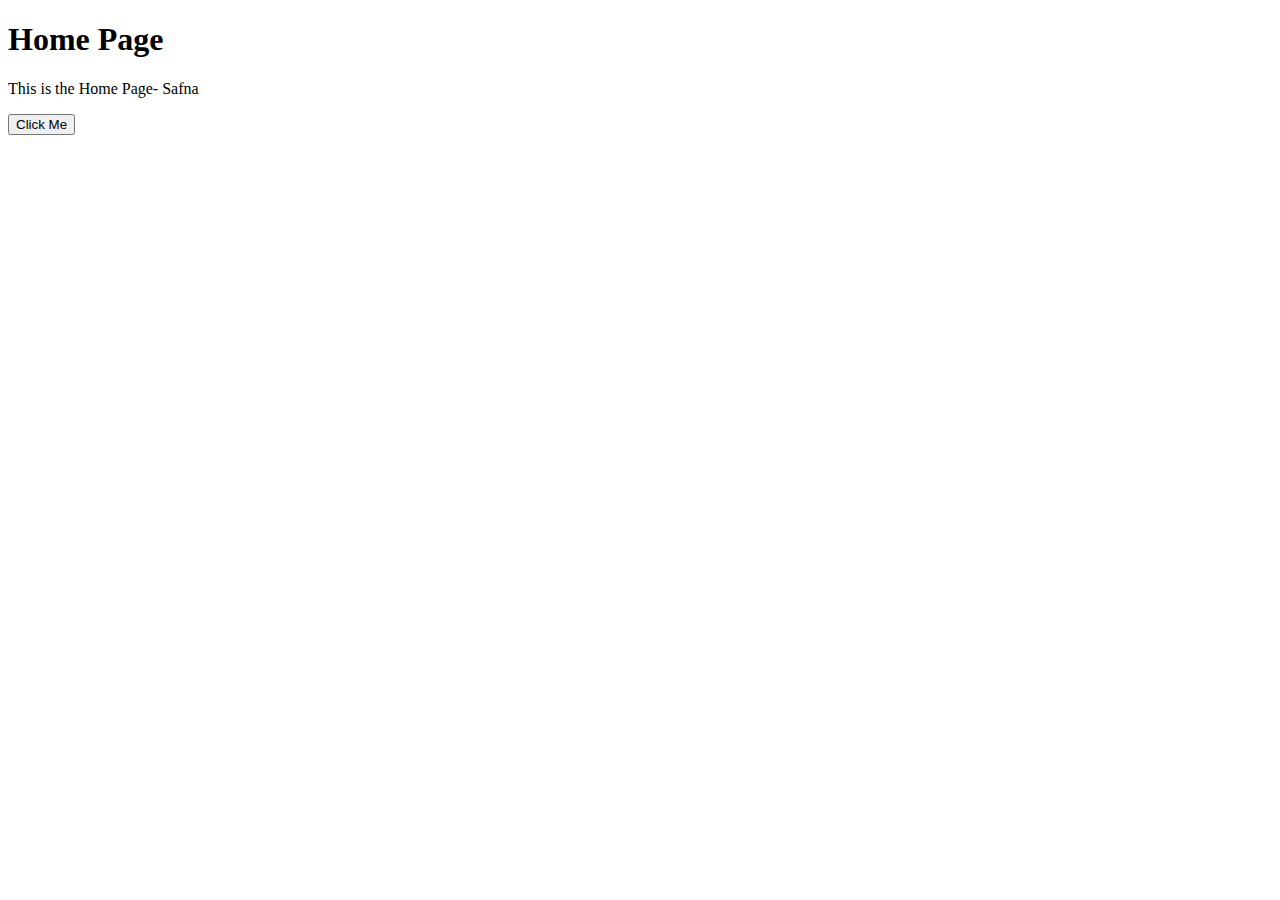
==== index.html @ 61dc00ab "Update index.html" ====
<!DOCTYPE html>
<htlm lang="en">
  <head>
    <link href="css/styles.css" rel="stylesheet">
    <script src="scripts/javascript.js"></script>
    <title>My First WebPage</title>
  </head>

  <body>
    <h1> Home Page</h1>
    <p>This is the Home Page- Safna</p>
    <button onclick="sayHi()">Click Me</button>
  </body>
</htlm>
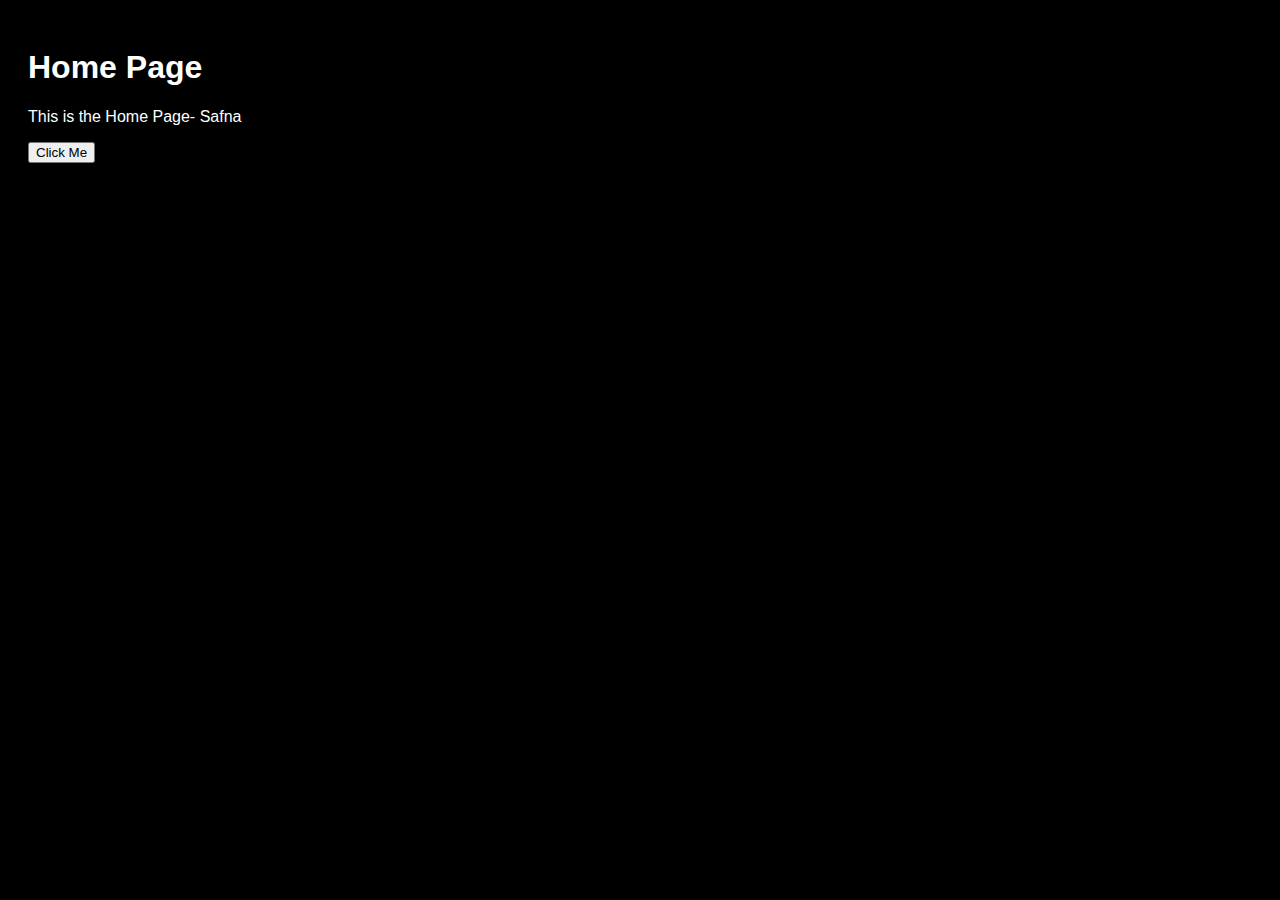
==== commit 639a4861: "Update index.html" ====
--- a/index.html
+++ b/index.html
@@ -1,7 +1,7 @@
 <!DOCTYPE html>
-<htlm lang="en">
+<html lang="en">
   <head>
-    <link href="css/styles.css" rel="stylesheet">
+    <link href="css/style.css" rel="stylesheet">
     <script src="scripts/javascript.js"></script>
     <title>My First WebPage</title>
   </head>
@@ -11,4 +11,4 @@
     <p>This is the Home Page- Safna</p>
     <button onclick="sayHi()">Click Me</button>
   </body>
-</htlm>
+</html>
--- a/css/style.css
+++ b/css/style.css
@@ -0,0 +1,6 @@
+body{
+  background-color:black;
+  color:white;
+  font-family:Arial,sans-serif;
+  padding: 20px;
+}
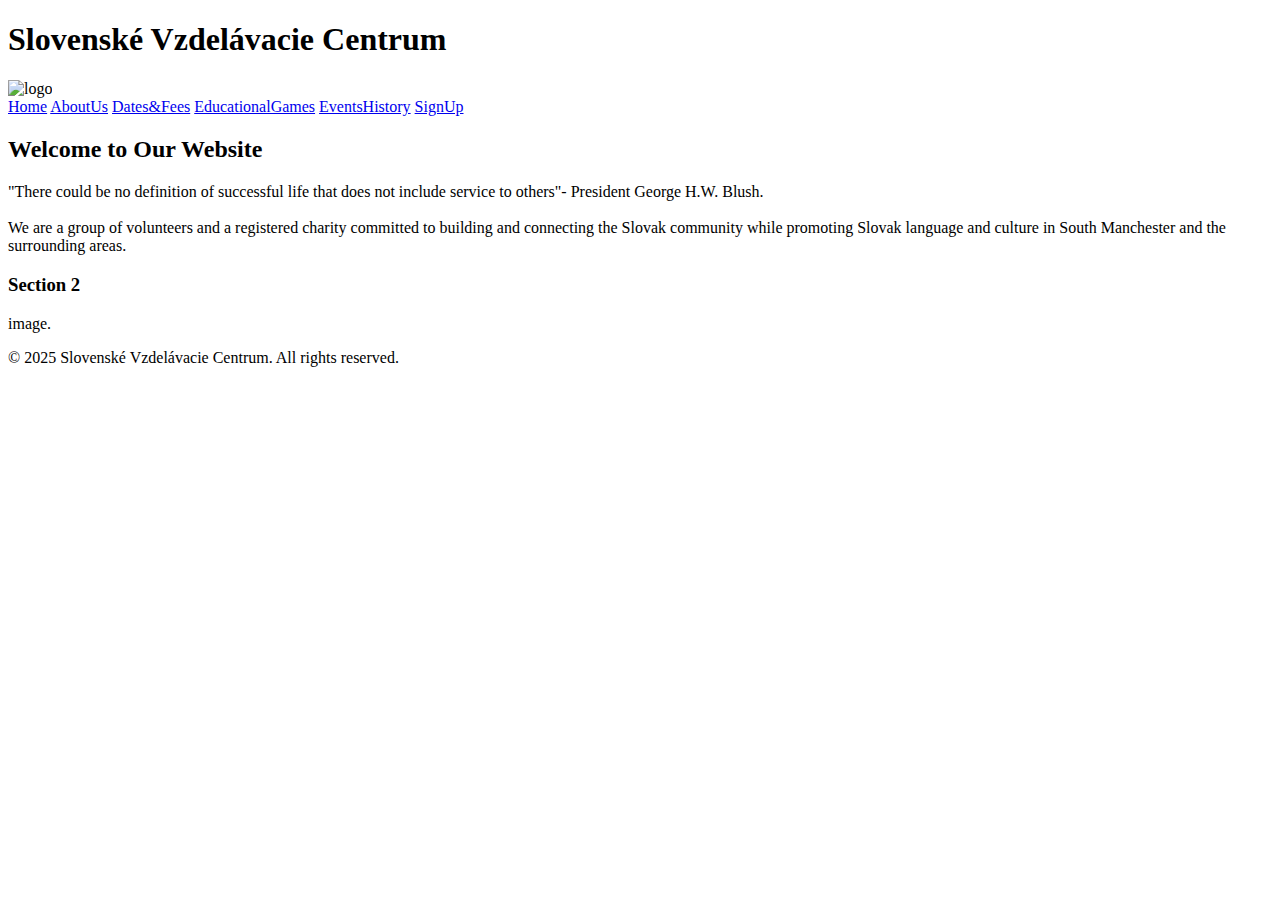
==== commit 748f7f5c: "Update index.html" ====
--- a/index.html
+++ b/index.html
@@ -1,14 +1,50 @@
 <!DOCTYPE html>
 <html lang="en">
   <head>
-    <link href="css/style.css" rel="stylesheet">
-    <script src="scripts/javascript.js"></script>
-    <title>My First WebPage</title>
+    <meta charset="UTF-8"> <!-- Sets the character encoding for the document -->
+    <meta name="viewport" content="width=device-width, initial-scale=1.0"> <!-- Ensures proper responsive behavior on mobile devices -->
+    <title>HomePage</title> <!-- Sets the title of the webpage -->
+    <link href="css/styles.css" rel="stylesheet"> <!-- Links the external CSS file -->
+    <script src="scripts/javascript.js"></script> <!-- Links the external JS file -->
   </head>
-
-  <body>
-    <h1> Home Page</h1>
-    <p>This is the Home Page- Safna</p>
-    <button onclick="sayHi()">Click Me</button>
+  <body> 
+    <!-- Header Section with logo -->
+    <header>
+      <h1>Slovenské Vzdelávacie Centrum</h1> <!-- Main title of the website -->
+      
+      <img src="https://github.com/safna0801/U15Ass2-Safna-Imarn/blob/main/images/LOGO.png?raw=true"alt="logo" class="logo"> <!-- Displays a logo image aligned to the right -->
+    </header>
+    
+    <!-- Navigation Bar -->
+    <nav>
+      <a href="index.html">Home</a> <!-- Navigation link to Home page -->
+      <a href="pages/aboutus.html">AboutUs</a> <!-- Navigation link to About page -->
+      <a href="pages/dates&fees.html">Dates&Fees</a> <!-- Navigation link to Dates&fees page -->
+      <a href="pages/educationalgames.html">EducationalGames</a> <!-- Navigation link to EducationalGames page -->
+      <a href="pages/eventshistory.html">EventsHistory</a> <!-- Navigation link to Events History page -->
+      <a href="pages/signup.html">SignUp</a> <!-- Navigation link to SignUp page -->
+    </nav>
+    
+    <!-- Main Content Area with Two Sections -->
+    <main class="mainpage">
+      <h2>Welcome to Our Website</h2> <!-- Main heading for content section -->
+      <p>"There could be no definition of successful life that does not include service to others"- President George H.W. Blush.</p> <!-- Short description of the page -->
+      <div class="section"> <!-- Container to hold two sections side by side -->
+        <section class="section">
+          <h3></h3> <!-- Heading for the first section -->
+          <p>We are a group of volunteers and a registered charity committed to building and connecting the Slovak community while promoting Slovak language and culture in South Manchester and the surrounding areas.</p> <!-- Description inside first section -->
+        </section>
+        
+        <section class="section">
+          <h3>Section 2</h3> <!-- Heading for the second section -->
+          <p>image.</p> <!-- Description inside second section -->
+        </section>
+      </div>
+    </main>
+    
+    <!-- Footer Section -->
+    <footer>
+      <p>&copy; 2025 Slovenské Vzdelávacie Centrum. All rights reserved.</p> <!-- Footer copyright information -->
+    </footer>
   </body>
 </html>
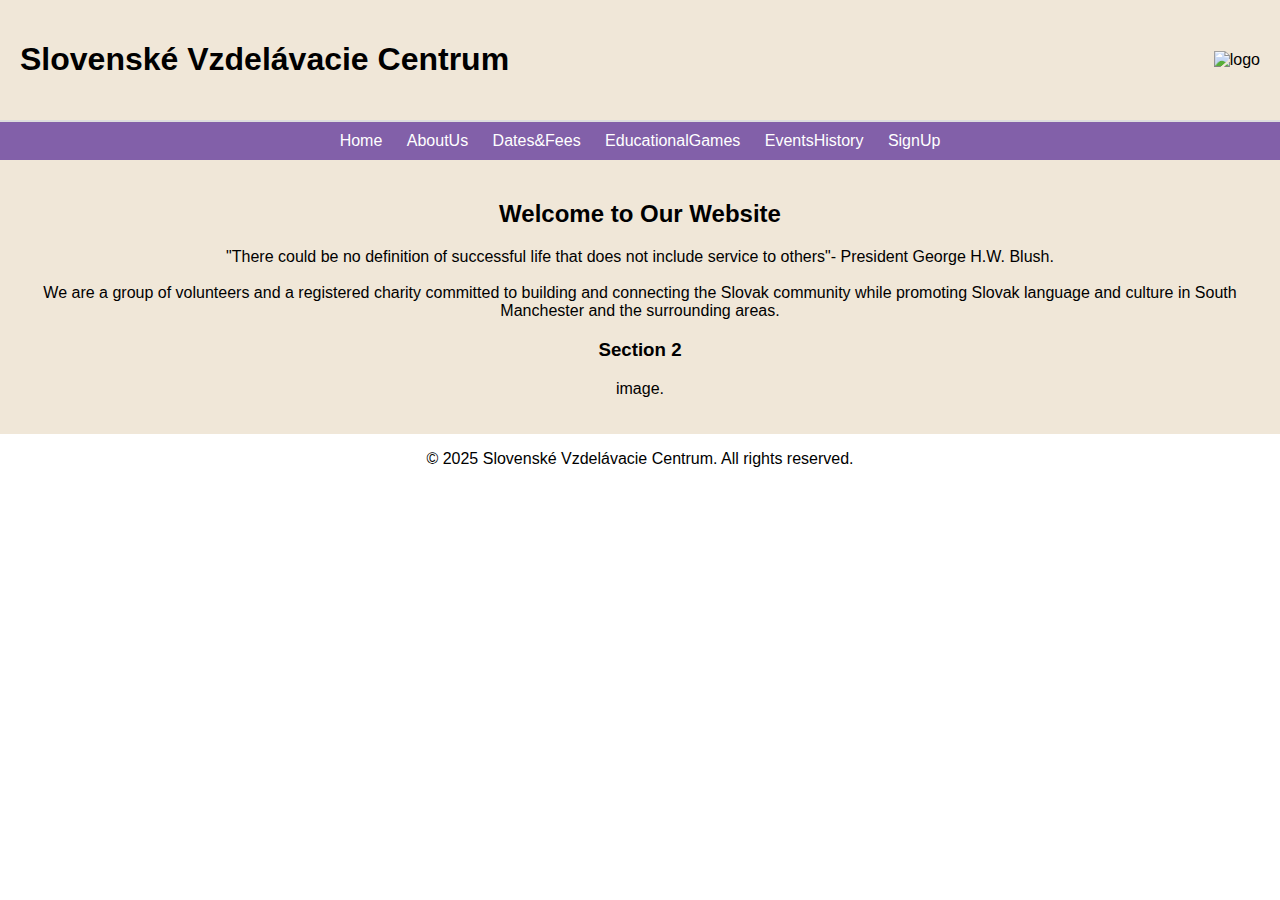
==== commit 65e0b2a2: "Update index.html" ====
--- a/index.html
+++ b/index.html
@@ -4,7 +4,7 @@
     <meta charset="UTF-8"> <!-- Sets the character encoding for the document -->
     <meta name="viewport" content="width=device-width, initial-scale=1.0"> <!-- Ensures proper responsive behavior on mobile devices -->
     <title>HomePage</title> <!-- Sets the title of the webpage -->
-    <link href="css/styles.css" rel="stylesheet"> <!-- Links the external CSS file -->
+    <link href="css/style.css" rel="stylesheet"> <!-- Links the external CSS file -->
     <script src="scripts/javascript.js"></script> <!-- Links the external JS file -->
   </head>
   <body> 
--- a/css/style.css
+++ b/css/style.css
@@ -0,0 +1,53 @@
+
+/* Reset default margin and padding for a consistent layout */
+body{
+  font-family: arial, sans-serif; /* Sets the default font style */
+  margin: 0;
+  padding: 0;
+  text-align: center; /* Centers text globally */
+}
+/* Header Styling */
+header {
+  display: flex; /* Uses flexbox for layout */
+  justify-content: space-between; /* Pushes content to opposite sides */
+  align-items: center; /* Aligns items vertically */
+  padding: 20px;
+  background-color: #F0E7D8; /* Ligth grey background */
+  border-bottom: 2px solid #ddd; /* Adds a subtle bottom border */
+}
+/* Logo Styling */
+.logo{
+  max-width: 100px; /* Restricts logo size */
+  
+}
+/* Navigation Bar styling */
+nav{
+  background-color: #8260A9; /* Dark background for contrast */
+  padding: 10px;
+}
+nav a {
+  color: white; /* Sets text color */
+  text-decoration: none; /* Removes underline from links */
+  margin: 0 10px; /* Adds spacing between links */
+}
+/* Main Content Section Styling */
+.mainpage {
+  background-color: #F0E7D8;
+  color: black; /* Ensures text is visible */
+  padding: 20px; /* Optional:adds spacing inside */
+}
+.content {
+  backgroung-color: #f9f9f9; /* light gray background */
+  padding: 20px; /* add space inside the main section */
+  border-radius: 10px; /* rounded corners */
+  text-align: center; /* center text */
+  width: 100%; /* full width */
+  max-width: 100%; */ ensure it does not exceed the viewport */
+  margin: 0 auto; /* center horizontally */
+  box-shadow: 0 4px 8px rgba(0, 0, 0, 0.1); /* add a subtle shadow */
+  border: 2px solid #2c3e50; /* dark blue-gray border */
+}
+.content h2 {
+  color: #333; /* dark gray color for heading */
+  font-size: 24px; /* adjust font size */
+}
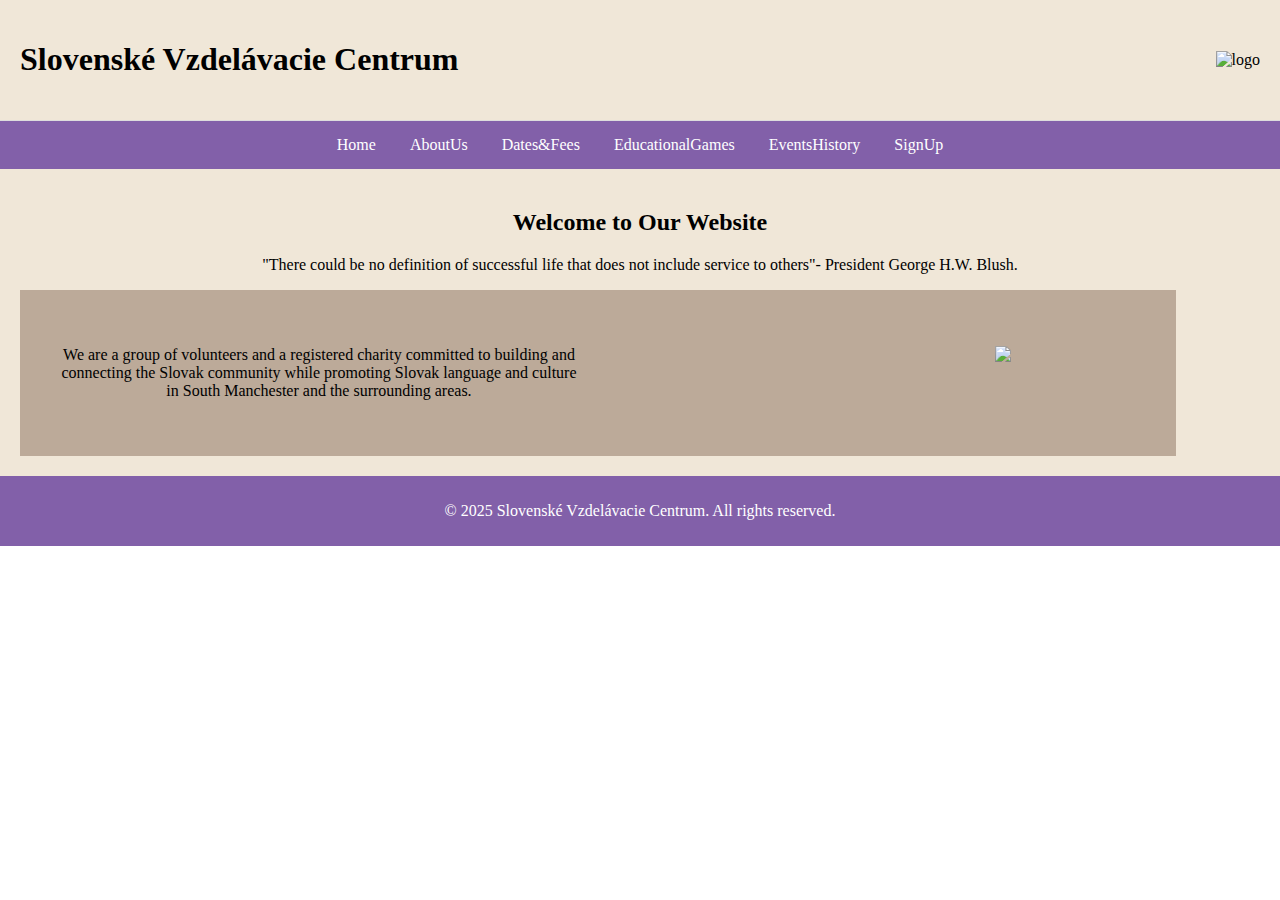
==== commit 57a371ab: "Update index.html" ====
--- a/index.html
+++ b/index.html
@@ -36,8 +36,8 @@
         </section>
         
         <section class="section">
-          <h3>Section 2</h3> <!-- Heading for the second section -->
-          <p>image.</p> <!-- Description inside second section -->
+          <h3></h3> <!-- Heading for the second section -->
+          <p> <img src=https://github.com/safna0801/U15Ass2-Safna-Imarn/blob/main/images/slovak.jpg?raw=true</p> <!-- Description inside second section -->
         </section>
       </div>
     </main>
@@ -48,3 +48,4 @@
     </footer>
   </body>
 </html>
+
--- a/css/style.css
+++ b/css/style.css
@@ -1,7 +1,6 @@
-
 /* Reset default margin and padding for a consistent layout */
 body{
-  font-family: arial, sans-serif; /* Sets the default font style */
+  font-family: inter, light; /* Sets the default font style */
   margin: 0;
   padding: 0;
   text-align: center; /* Centers text globally */
@@ -13,7 +12,7 @@
   align-items: center; /* Aligns items vertically */
   padding: 20px;
   background-color: #F0E7D8; /* Ligth grey background */
-  border-bottom: 2px solid #ddd; /* Adds a subtle bottom border */
+  border-bottom: 1px solid #ddd; /* Adds a subtle bottom border */
 }
 /* Logo Styling */
 .logo{
@@ -23,12 +22,12 @@
 /* Navigation Bar styling */
 nav{
   background-color: #8260A9; /* Dark background for contrast */
-  padding: 10px;
+  padding: 15px;
 }
 nav a {
   color: white; /* Sets text color */
   text-decoration: none; /* Removes underline from links */
-  margin: 0 10px; /* Adds spacing between links */
+  margin: 0 15px; /* Adds spacing between links */
 }
 /* Main Content Section Styling */
 .mainpage {
@@ -49,5 +48,31 @@
 }
 .content h2 {
   color: #333; /* dark gray color for heading */
-  font-size: 24px; /* adjust font size */
+  font-size: 30px; /* adjust font size */
 }
+.content p {
+  color: #666; /* medium dray for paragraph text */
+  font-size: 30px; /* adjust font size */
+  line-height: 1.5; /* improve readability */
+  max-width: 80%; /* limit text width for better readability */
+  margin: 0 auto; /* center text */
+}
+.section {
+  display: flex; /* enables side-by-side layout */
+  justify-content: space-around; /* spaces sections evenly */
+  padding: 20px; 
+}
+/* individual section styling */
+.section {
+  width: 90%; /* sets equal width for both sections */
+  padding: 20px; 
+  border: ; /* adds a subtle border */
+  background-color: #BCAA99
+}
+/* footer styling */
+footer{
+  background-color: #8260A9;
+  color: white;
+  padding: 10px;
+  position: relative;
+}
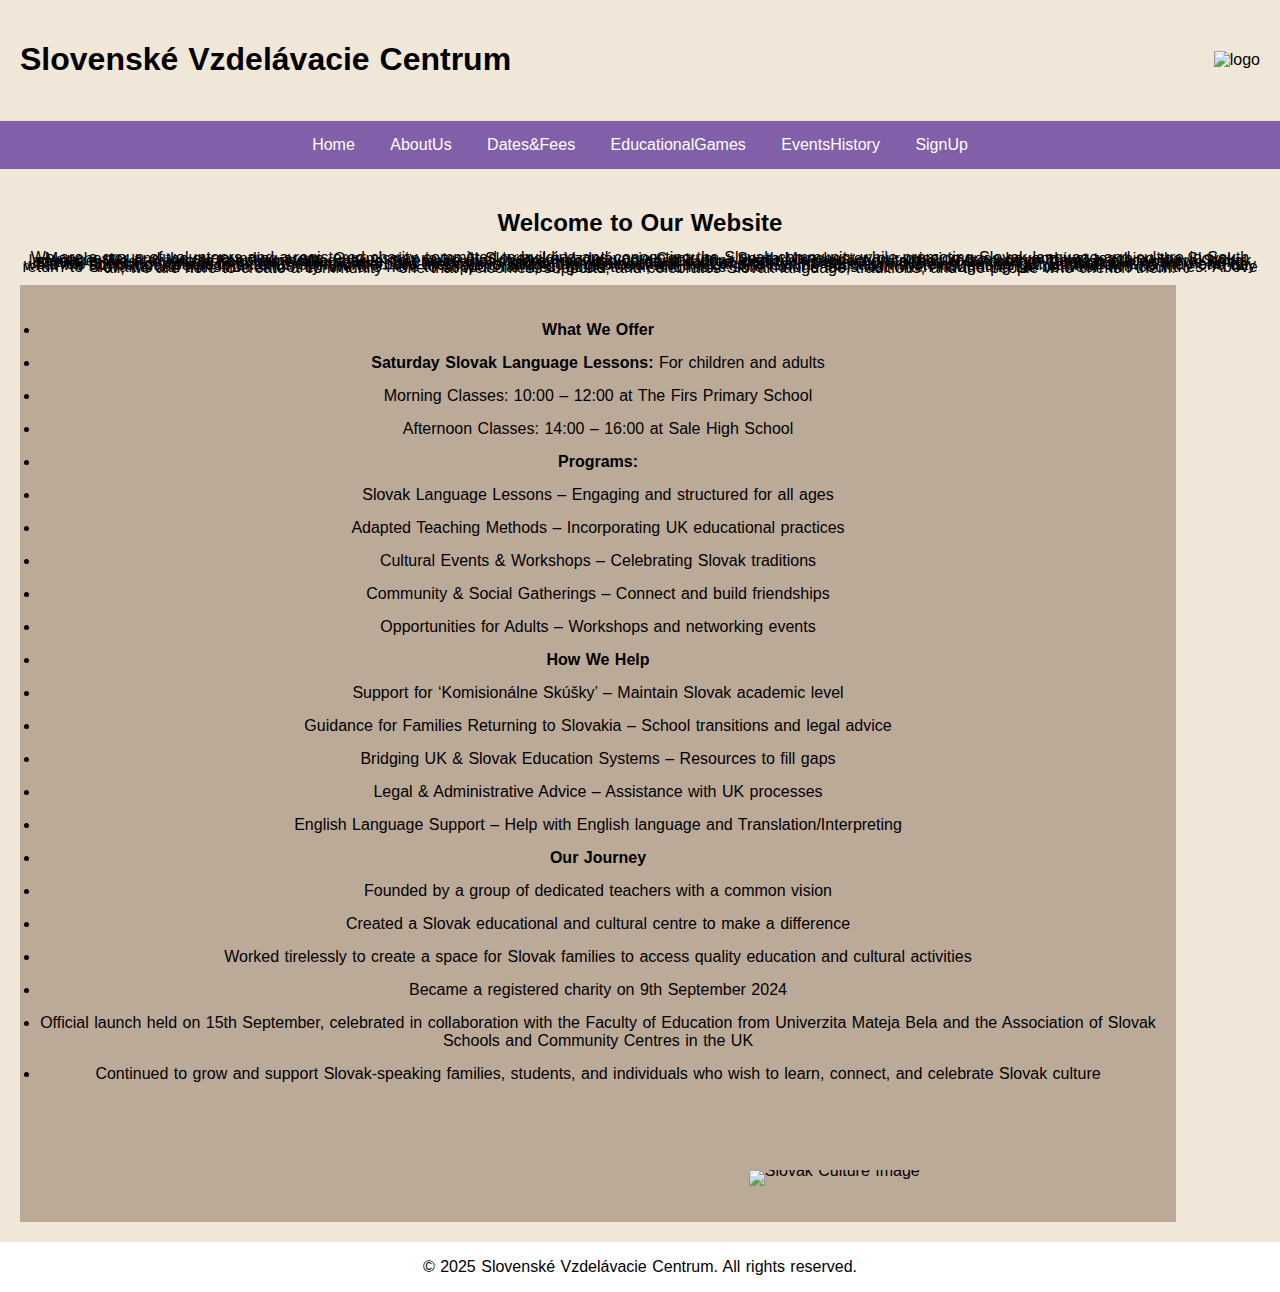
==== commit 42c42164: "Update index.html" ====
--- a/index.html
+++ b/index.html
@@ -12,7 +12,7 @@
     <header>
       <h1>Slovenské Vzdelávacie Centrum</h1> <!-- Main title of the website -->
       
-      <img src="https://github.com/safna0801/U15Ass2-Safna-Imarn/blob/main/images/LOGO.png?raw=true"alt="logo" class="logo"> <!-- Displays a logo image aligned to the right -->
+      <img src="https://github.com/safna0801/U15Ass2-Safna-Imarn/blob/main/images/LOGO.png?raw=true" alt="logo" class="logo"> <!-- Displays a logo image aligned to the right -->
     </header>
     
     <!-- Navigation Bar -->
@@ -25,20 +25,63 @@
       <a href="pages/signup.html">SignUp</a> <!-- Navigation link to SignUp page -->
     </nav>
     
-    <!-- Main Content Area with Two Sections -->
+    <!-- Main Content Area with four Sections -->
     <main class="mainpage">
       <h2>Welcome to Our Website</h2> <!-- Main heading for content section -->
-      <p>"There could be no definition of successful life that does not include service to others"- President George H.W. Blush.</p> <!-- Short description of the page -->
-      <div class="section"> <!-- Container to hold two sections side by side -->
+      <p>We are a group of volunteers and a registered charity committed to building and connecting the Slovak community while promoting Slovak language and culture in South Manchester and the surrounding areas. Our mission is to: At Slovenské Vzdelávacie Centrum – South Manchester, our mission goes beyond just teaching the Slovak language. We are here to keep our heritage alive, to ensure that children growing up abroad don’t lose their connection to their roots, and to create a place where Slovak culture thrives—even far from home. We believe that language is more than just words; it carries identity, history, and a sense of belonging. Through our work, we bring Slovak-speaking families together, helping them build friendships, strengthen their cultural ties, and feel at home even while living in the UK.
+
+Education is at the heart of what we do, but our purpose extends even further. We are here to bridge the gap between the UK and Slovak education systems, ensuring that children who may one day return to Slovakia can transition smoothly. We are here to support families, guide them, and make sure no one feels lost when navigating life between two countries.
+
+Above all, we are here to create a community—one that welcomes, supports, and celebrates Slovak language, traditions, and the people who cherish them.</p> <!-- Short description of the page -->
+      
+      <div class="sectionS"> <!-- Container to hold two sections side by side -->
         <section class="section">
           <h3></h3> <!-- Heading for the first section -->
-          <p>We are a group of volunteers and a registered charity committed to building and connecting the Slovak community while promoting Slovak language and culture in South Manchester and the surrounding areas.</p> <!-- Description inside first section -->
+          
+          <ul>
+  <li><strong>What We Offer</strong></li>
+  <ul>
+    <li><strong>Saturday Slovak Language Lessons:</strong> For children and adults</li>
+    <ul>
+      <li>Morning Classes: 10:00 – 12:00 at The Firs Primary School</li>
+      <li>Afternoon Classes: 14:00 – 16:00 at Sale High School</li>
+    </ul>
+    <li><strong>Programs:</strong></li>
+    <ul>
+      <li>Slovak Language Lessons – Engaging and structured for all ages</li>
+      <li>Adapted Teaching Methods – Incorporating UK educational practices</li>
+      <li>Cultural Events & Workshops – Celebrating Slovak traditions</li>
+      <li>Community & Social Gatherings – Connect and build friendships</li>
+      <li>Opportunities for Adults – Workshops and networking events</li>
+    </ul>
+  </ul>
+
+  <li><strong>How We Help</strong></li>
+  <ul>
+    <li>Support for ‘Komisionálne Skúšky’ – Maintain Slovak academic level</li>
+    <li>Guidance for Families Returning to Slovakia – School transitions and legal advice</li>
+    <li>Bridging UK & Slovak Education Systems – Resources to fill gaps</li>
+    <li>Legal & Administrative Advice – Assistance with UK processes</li>
+    <li>English Language Support – Help with English language and Translation/Interpreting</li>
+  </ul>
+          <li><strong>Our Journey</strong></li>
+            <ul>
+  <li>Founded by a group of dedicated teachers with a common vision</li>
+  <li>Created a Slovak educational and cultural centre to make a difference</li>
+  <li>Worked tirelessly to create a space for Slovak families to access quality education and cultural activities</li>
+  <li>Became a registered charity on 9th September 2024</li>
+  <li>Official launch held on 15th September, celebrated in collaboration with the Faculty of Education from Univerzita Mateja Bela and the Association of Slovak Schools and Community Centres in the UK</li>
+  <li>Continued to grow and support Slovak-speaking families, students, and individuals who wish to learn, connect, and celebrate Slovak culture</li>
+</ul> 
+</ul><!-- Bullet Points in Section 1 -->
+          
         </section>
         
         <section class="section">
           <h3></h3> <!-- Heading for the second section -->
-          <p> <img src=https://github.com/safna0801/U15Ass2-Safna-Imarn/blob/main/images/slovak.jpg?raw=true</p> <!-- Description inside second section -->
+          <p><img src="https://github.com/safna0801/U15Ass2-Safna-Imarn/blob/main/images/slovak.jpg?raw=true" alt="Slovak Culture Image"></p> <!-- Image and description inside second section -->
         </section>
+        
       </div>
     </main>
     
--- a/css/style.css
+++ b/css/style.css
@@ -1,9 +1,10 @@
 /* Reset default margin and padding for a consistent layout */
 body{
-  font-family: inter, light; /* Sets the default font style */
+  font-family: roboto, inter, nunito, figtee, arial; /* Sets the default font style */
   margin: 0;
   padding: 0;
   text-align: center; /* Centers text globally */
+  word-spacing: 1px; /* Adds 10px of space between words */
 }
 /* Header Styling */
 header {
@@ -33,8 +34,13 @@
 .mainpage {
   background-color: #F0E7D8;
   color: black; /* Ensures text is visible */
-  padding: 20px; /* Optional:adds spacing inside */
+  padding: 20px; /* Optional: adds spacing inside */
 }
+
+.mainpage p {
+  line-height: 1.5px;
+}
+
 .content {
   backgroung-color: #f9f9f9; /* light gray background */
   padding: 20px; /* add space inside the main section */
@@ -69,6 +75,24 @@
   border: ; /* adds a subtle border */
   background-color: #BCAA99
 }
+ul {
+  list-style-type: disc; /* Default bullet style */
+  margin-left: 10px; /* Indentation for bullet points */
+}
+li {
+  margin-bottom: 15px; /* Space between each bullet point */
+}
+ ul {
+  list-style-position: outside; /* Keeps bullets outside the list items */
+  padding-left: 0; /* Removes the default left padding */
+  margin-left: 0; /* Removes the default margin on the left */
+}
+
+li {
+  padding-left: 0; /* Ensures no padding is applied to the list items */
+  margin-left: 0; /* Removes any margin from the list items */
+}
+}
 /* footer styling */
 footer{
   background-color: #8260A9;
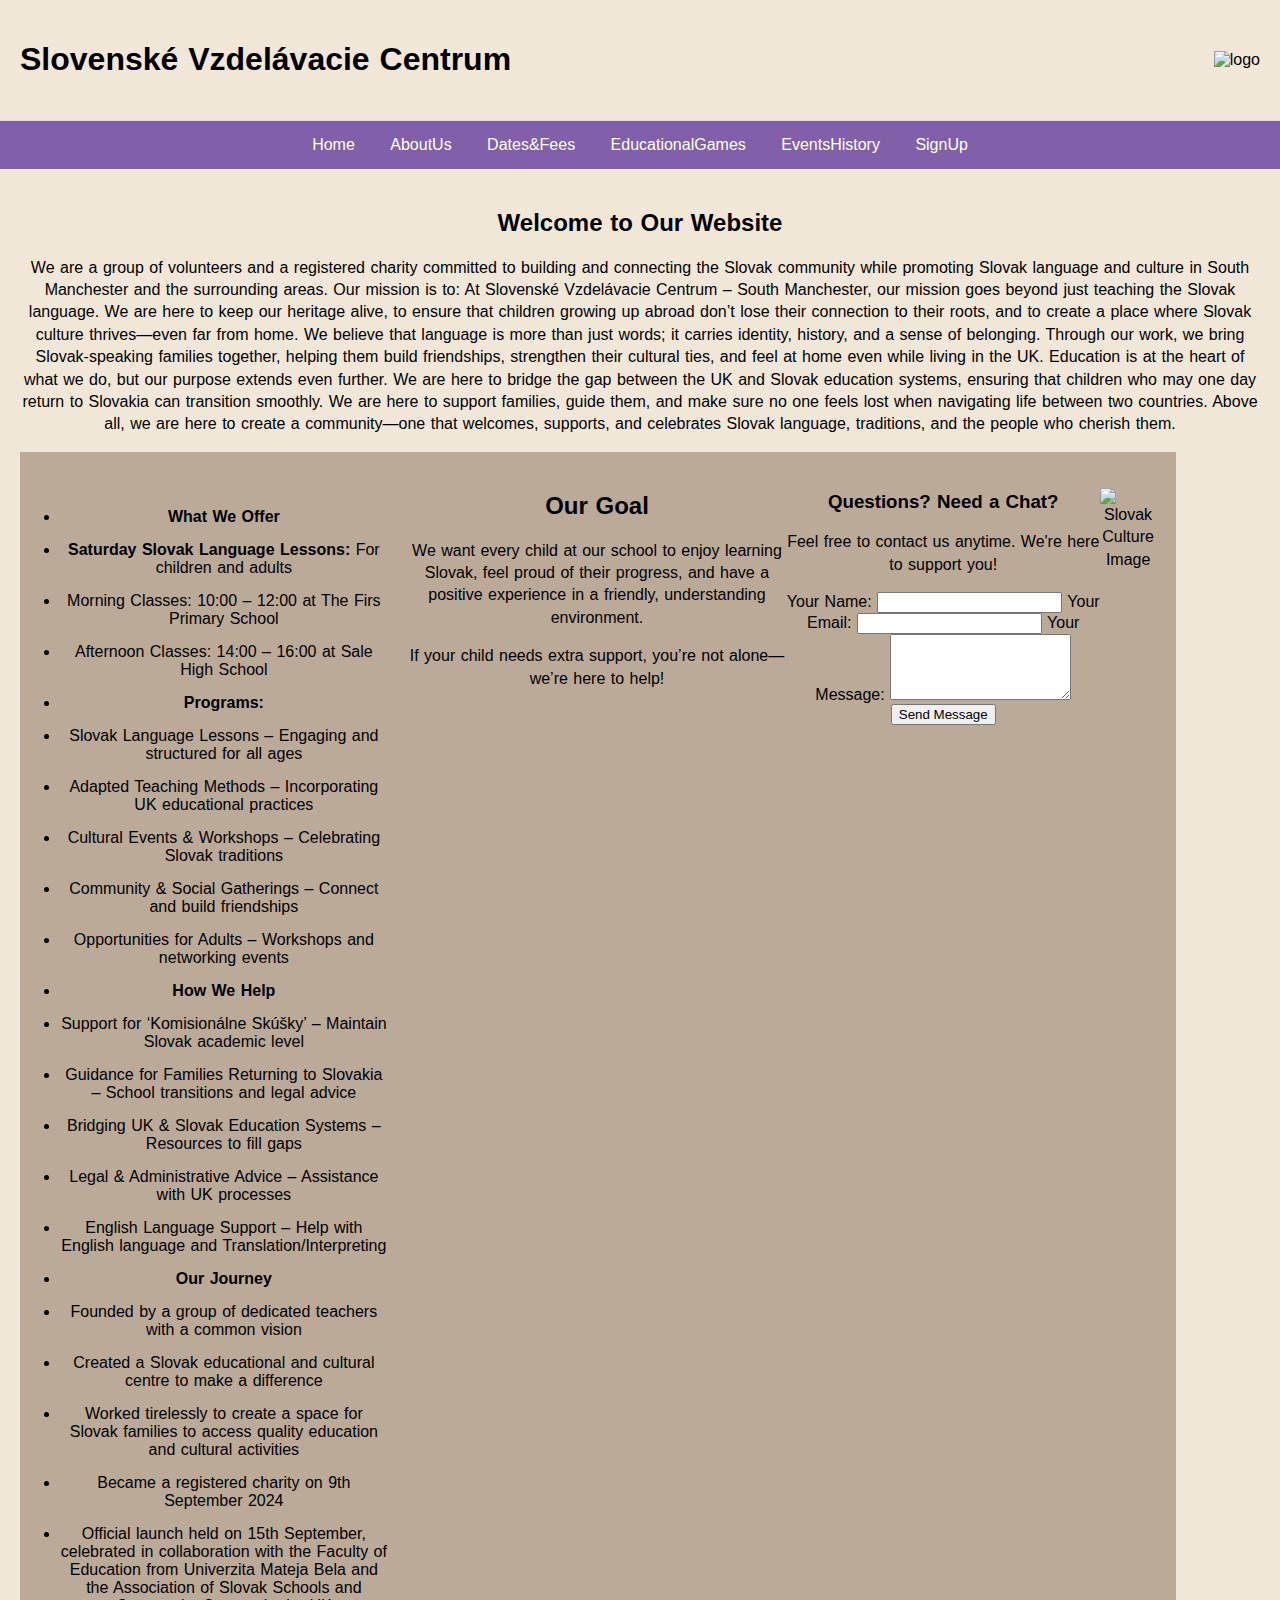
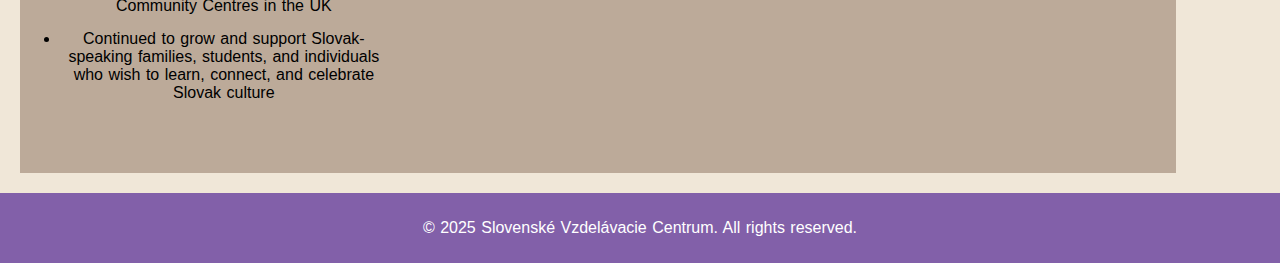
==== commit 44105268: "Update index.html" ====
--- a/index.html
+++ b/index.html
@@ -18,11 +18,11 @@
     <!-- Navigation Bar -->
     <nav>
       <a href="index.html">Home</a> <!-- Navigation link to Home page -->
-      <a href="pages/aboutus.html">AboutUs</a> <!-- Navigation link to About page -->
+      <a href="pages/aboutUs.html">AboutUs</a> <!-- Navigation link to About page -->
       <a href="pages/dates&fees.html">Dates&Fees</a> <!-- Navigation link to Dates&fees page -->
-      <a href="pages/educationalgames.html">EducationalGames</a> <!-- Navigation link to EducationalGames page -->
-      <a href="pages/eventshistory.html">EventsHistory</a> <!-- Navigation link to Events History page -->
-      <a href="pages/signup.html">SignUp</a> <!-- Navigation link to SignUp page -->
+      <a href="pages/educationalGames.html">EducationalGames</a> <!-- Navigation link to EducationalGames page -->
+      <a href="pages/eventsHistory.html">EventsHistory</a> <!-- Navigation link to Events History page -->
+      <a href="pages/signUp.html">SignUp</a> <!-- Navigation link to SignUp page -->
     </nav>
     
     <!-- Main Content Area with four Sections -->
@@ -34,7 +34,7 @@
 
 Above all, we are here to create a community—one that welcomes, supports, and celebrates Slovak language, traditions, and the people who cherish them.</p> <!-- Short description of the page -->
       
-      <div class="sectionS"> <!-- Container to hold two sections side by side -->
+      <div class="section"> <!-- Container to hold two sections side by side -->
         <section class="section">
           <h3></h3> <!-- Heading for the first section -->
           
@@ -76,9 +76,29 @@
 </ul><!-- Bullet Points in Section 1 -->
           
         </section>
-        
-        <section class="section">
-          <h3></h3> <!-- Heading for the second section -->
+        <section class="goal-section">
+        <h2>Our Goal</h2>
+        <p>We want every child at our school to enjoy learning Slovak, feel proud of their progress, and have a positive experience in a friendly, understanding environment.</p>
+        <p>If your child needs extra support, you’re not alone—we’re here to help!</p>
+    </section>
+
+    <section class="contact-form">
+        <h3>Questions? Need a Chat?</h3>
+        <p>Feel free to contact us anytime. We're here to support you!</p>
+        <form action="mailto:svcmanchester@yahoo.com" method="post" enctype="text/plain">
+            <label for="name">Your Name:</label>
+            <input type="text" id="name" name="name" required>
+
+            <label for="email">Your Email:</label>
+            <input type="email" id="email" name="email" required>
+
+            <label for="message">Your Message:</label>
+            <textarea id="message" name="message" rows="4" required></textarea>
+
+            <button type="submit">Send Message</button>
+        </form>
+    </section>
+       
           <p><img src="https://github.com/safna0801/U15Ass2-Safna-Imarn/blob/main/images/slovak.jpg?raw=true" alt="Slovak Culture Image"></p> <!-- Image and description inside second section -->
         </section>
         
@@ -92,3 +112,4 @@
   </body>
 </html>
 
+
--- a/css/style.css
+++ b/css/style.css
@@ -34,13 +34,12 @@
 .mainpage {
   background-color: #F0E7D8;
   color: black; /* Ensures text is visible */
-  padding: 20px; /* Optional: adds spacing inside */
+  padding: 20px; /* Optional:adds spacing inside */
+  p {
+  line-height: 1.4;
+    
+
 }
-
-.mainpage p {
-  line-height: 1.5px;
-}
-
 .content {
   backgroung-color: #f9f9f9; /* light gray background */
   padding: 20px; /* add space inside the main section */
@@ -92,6 +91,34 @@
   padding-left: 0; /* Ensures no padding is applied to the list items */
   margin-left: 0; /* Removes any margin from the list items */
 }
+  .partners-header {
+            text-align: center;
+            margin-top: 40px;
+            color: #black;
+        }
+        .partners-list {
+            display: flex;
+            flex-wrap: wrap;
+            justify-content: space-around;
+        }
+        .partner-card {
+            width: 45%;
+            text-align: center;
+            margin: 15px;
+            padding: 20px;
+            background-color: #BCAA99;
+            border-radius: 8px;
+            box-shadow: 0 0 10px rgba(0, 0, 0, 0.1);
+        }
+        .partner-card h4 {
+            margin-top: 0;
+            font-size: 1.3em;
+        }
+        .partner-card img {
+            width: 140px;
+            height: auto;
+            margin-bottom: 10px;
+        }
 }
 /* footer styling */
 footer{
